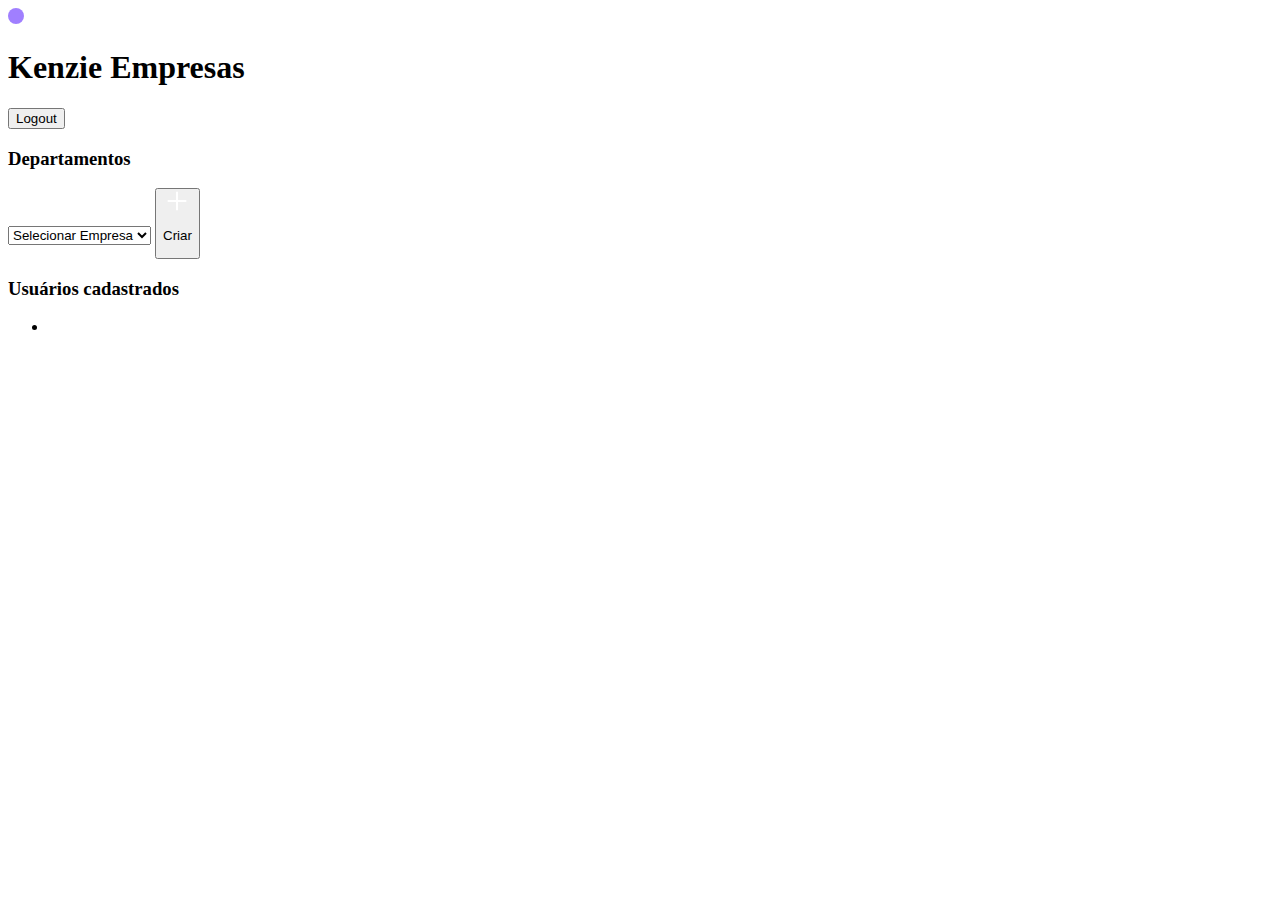
==== pages/admin-page/index.html @ 171fa569 "page admin" ====
<!DOCTYPE html>
<html lang="pt-br">

<head>
    <meta charset="UTF-8">
    <meta http-equiv="X-UA-Compatible" content="IE=edge">
    <meta name="viewport" content="width=device-width, initial-scale=1.0">
    <title>Empresas</title>
</head>

<body>
    <header>
        <section>
            <div class="logo">
                <img src="../../src/home/logo.svg" alt="Logotipo">
                <h1>Kenzie Empresas</h1>
            </div>
            <nav>
                <button type="button" class="button-logout">Logout</button>
            </nav>
        </section>
    </header>
    <main>
        <section>
            <div>
                <h3>Departamentos</h3>

                <select class="select-companie">
                    <option selected disabled>Selecionar Empresa</option>
                </select>

                <button>
                    <img src="../../src/admin-page/icon-create.svg" alt="">
                    <p>Criar</p>
                </button>
            </div>
            <div>
                <ul class="list-department">
                    <!-- <li>
                        <div>
                            <h4>Department Name</h4>
                            <p>Department Description</p>
                            <p>Company Name</p>
                        </div>
                        <div>
                            <button>
                                <img src="../../src/admin-page/icon-view.svg" alt="">
                            </button>
                            <button>
                                <img src="../../src/admin-page/icon-pen.svg" alt="">
                            </button>
                            <button>
                                <img src="../../src/admin-page/icon-delete.svg" alt="">
                            </button>
                        </div>
                    </li> -->
                </ul>
            </div>
        </section>
        <section>
            <div>
                <h3>Usuários cadastrados</h3>
            </div>
            <div>
                <ul>
                    <li>
                        <!-- <div>
                            <h4>Username</h4>
                            <p>Pleno</p>
                            <p>Company Name</p>
                        </div>
                        <div>
                            <button>
                                <img src="../../src/admin-page/icon-pen.svg" alt="">
                            </button>
                            <button>
                                <img src="../../src/admin-page/icon-delete.svg" alt="">
                            </button>
                        </div> -->
                    </li>
                </ul>
            </div>
        </section>
    </main>
    <script type="module" src="./index.js"></script>
</body>

</html>
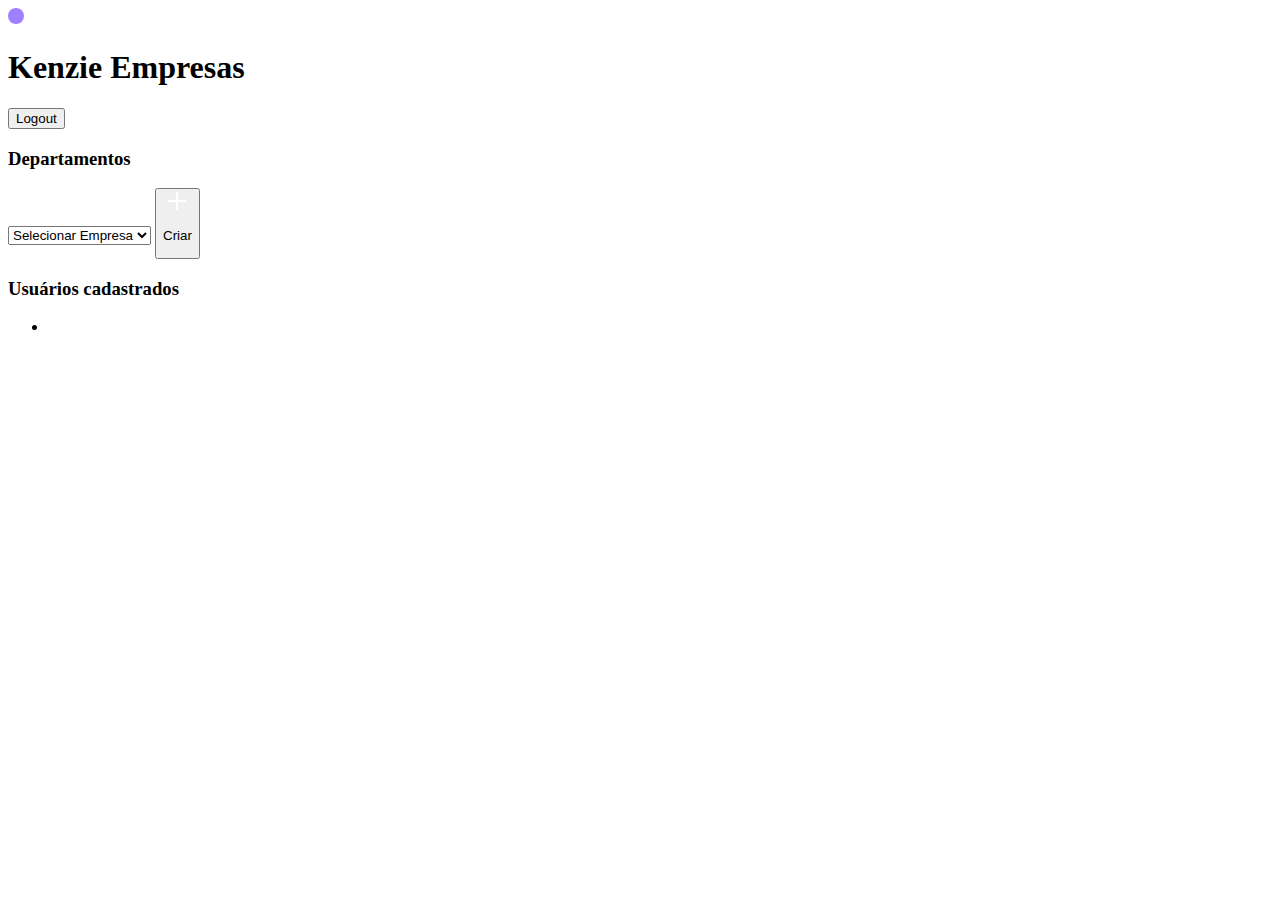
==== commit 76295114: "list users" ====
--- a/pages/admin-page/index.html
+++ b/pages/admin-page/index.html
@@ -34,7 +34,7 @@
                     <p>Criar</p>
                 </button>
             </div>
-            <div>
+            <div class="container-list">
                 <ul class="list-department">
                     <!-- <li>
                         <div>
@@ -62,7 +62,7 @@
                 <h3>Usuários cadastrados</h3>
             </div>
             <div>
-                <ul>
+                <ul class="list-users">
                     <li>
                         <!-- <div>
                             <h4>Username</h4>
@@ -81,6 +81,36 @@
                 </ul>
             </div>
         </section>
+        <!-- <section>
+            <div>
+                <button>X</button>
+            </div>
+            <h3>Nome do departamento</h3>
+            <div>
+                <div>
+                    <p><strong>Descrição do departamento</strong></p>
+                    <p>Empresa pertencente</p>
+                </div>
+                <form>
+                    <select>
+                        <option>Selecione o usuário</option>
+                    </select>
+                    <button>Contratar</button>
+                </form>
+            </div>
+            <div>
+                <ul>
+                    <li>
+                        <div>
+                            <h4>Username</h4>
+                            <p>Pleno</p>
+                            <p>Company Name</p>
+                        </div>
+                        <button>Desligar</button>
+                    </li>
+                </ul>
+            </div>
+        </section> -->
     </main>
     <script type="module" src="./index.js"></script>
 </body>
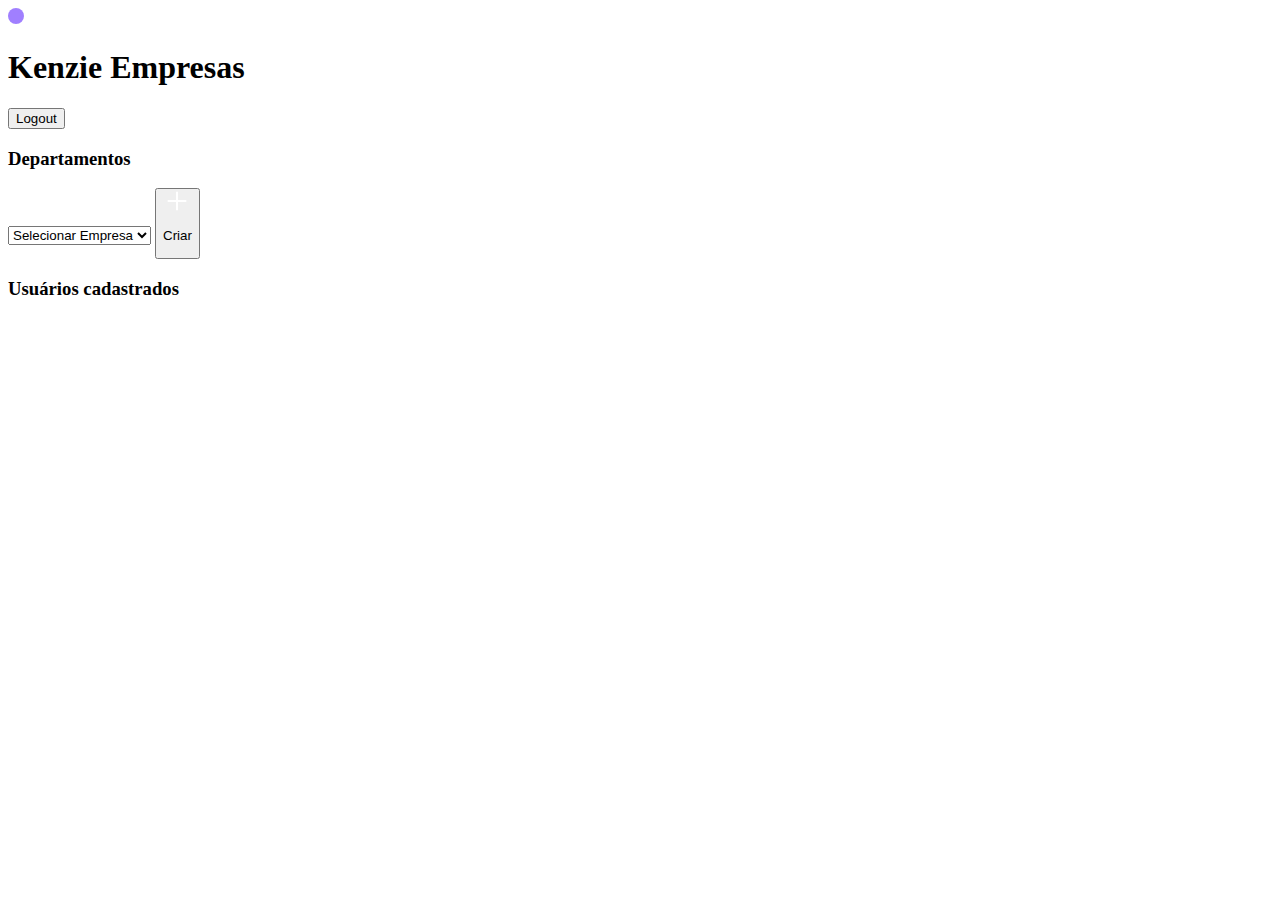
==== commit 1cd3c8d4: "modal department" ====
--- a/pages/admin-page/index.html
+++ b/pages/admin-page/index.html
@@ -29,7 +29,7 @@
                     <option selected disabled>Selecionar Empresa</option>
                 </select>
 
-                <button>
+                <button class="create-departmente">
                     <img src="../../src/admin-page/icon-create.svg" alt="">
                     <p>Criar</p>
                 </button>
@@ -63,8 +63,8 @@
             </div>
             <div>
                 <ul class="list-users">
-                    <li>
-                        <!-- <div>
+                    <!-- <li>
+                        <div>
                             <h4>Username</h4>
                             <p>Pleno</p>
                             <p>Company Name</p>
@@ -76,8 +76,8 @@
                             <button>
                                 <img src="../../src/admin-page/icon-delete.svg" alt="">
                             </button>
-                        </div> -->
-                    </li>
+                        </div>
+                    </li> -->
                 </ul>
             </div>
         </section>
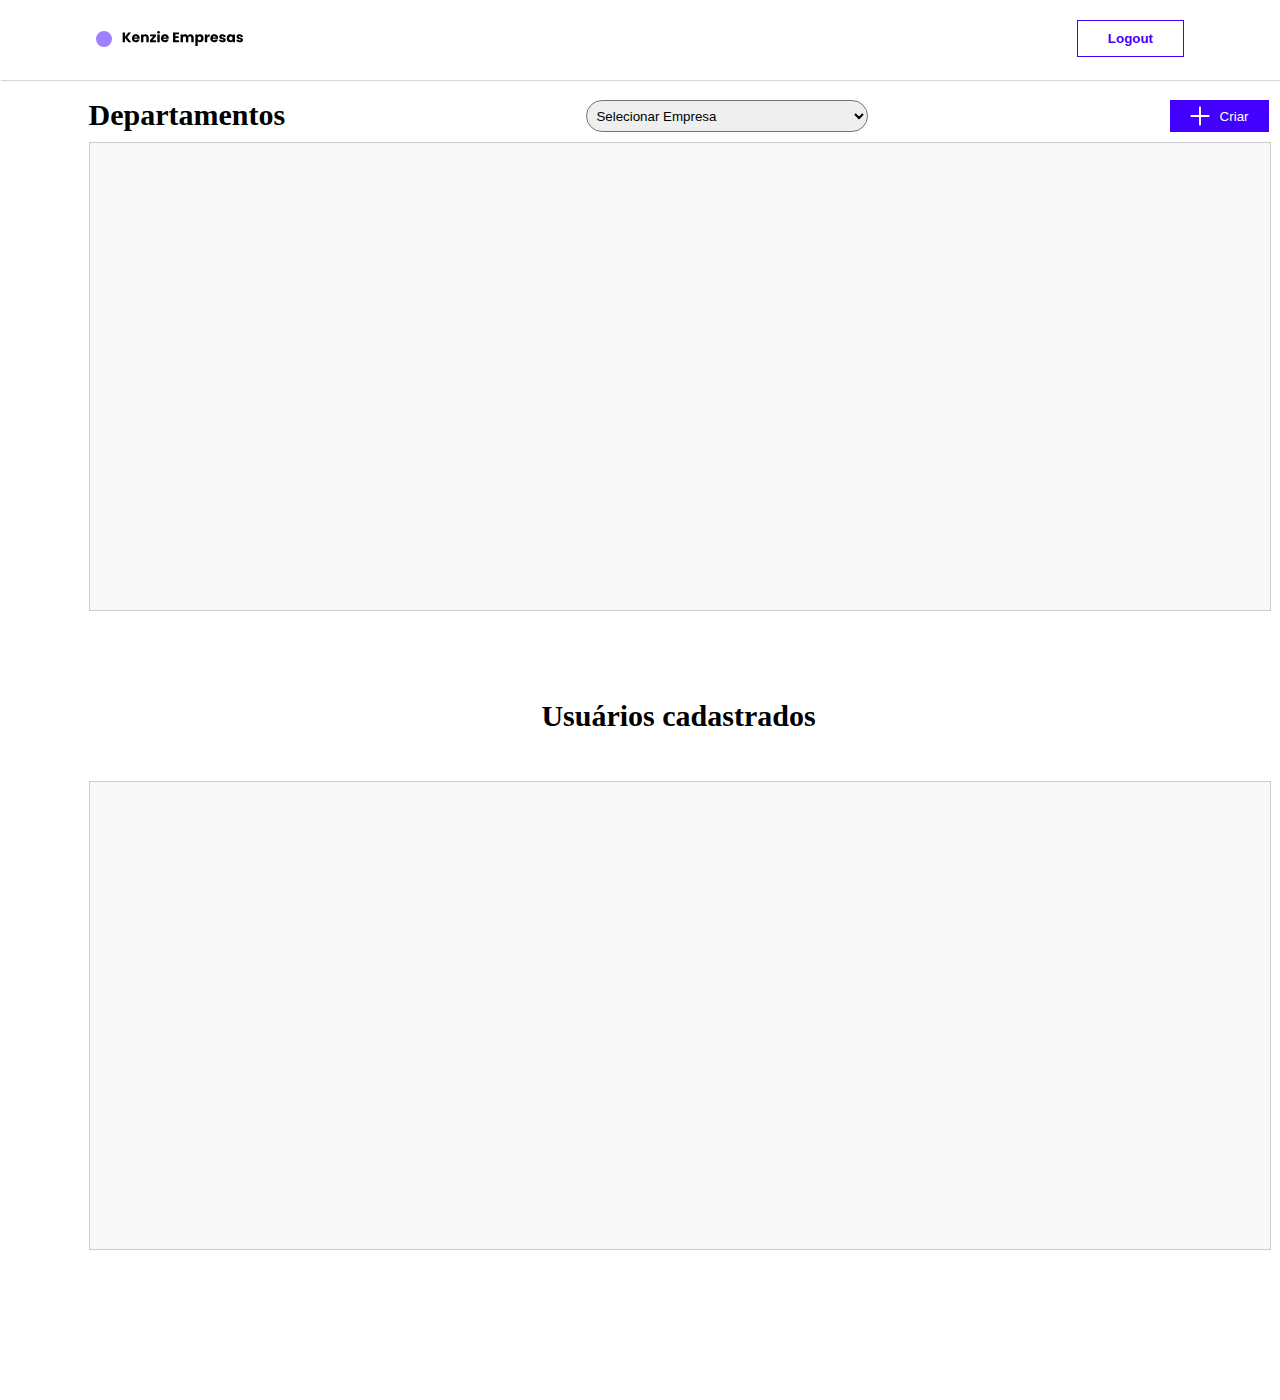
==== commit b0431e4e: "css" ====
--- a/pages/admin-page/index.html
+++ b/pages/admin-page/index.html
@@ -5,30 +5,34 @@
     <meta charset="UTF-8">
     <meta http-equiv="X-UA-Compatible" content="IE=edge">
     <meta name="viewport" content="width=device-width, initial-scale=1.0">
+    <link rel="stylesheet" href="../../styles/globalStyles.css">
+    <link rel="stylesheet" href="../../styles/reset.css">
+    <link rel="stylesheet" href="../../styles/header-nav.css">
+    <link rel="stylesheet" href="../../styles/button.css">
+    <link rel="stylesheet" href="../../styles/modal.css">
+    <link rel="stylesheet" href="./index.css">
     <title>Empresas</title>
 </head>
 
 <body>
     <header>
-        <section>
+        <section class="container-logo">
             <div class="logo">
                 <img src="../../src/home/logo.svg" alt="Logotipo">
-                <h1>Kenzie Empresas</h1>
+                <img src="../../src/home/Kenzie Empresas.svg" alt="">
             </div>
-            <nav>
-                <button type="button" class="button-logout">Logout</button>
+            <nav class="buttons-desktop">
+                <button type="button" class="button-logout buttonLogin">Logout</button>
             </nav>
         </section>
     </header>
     <main>
-        <section>
+        <section class="container-depart">
             <div>
                 <h3>Departamentos</h3>
-
                 <select class="select-companie">
                     <option selected disabled>Selecionar Empresa</option>
                 </select>
-
                 <button class="create-departmente">
                     <img src="../../src/admin-page/icon-create.svg" alt="">
                     <p>Criar</p>
@@ -57,11 +61,11 @@
                 </ul>
             </div>
         </section>
-        <section>
+        <section class="container-users-all">
             <div>
-                <h3>Usuários cadastrados</h3>
+                <h3 class="title-users">Usuários cadastrados</h3>
             </div>
-            <div>
+            <div class="container-list">
                 <ul class="list-users">
                     <!-- <li>
                         <div>
--- a/styles/globalStyles.css
+++ b/styles/globalStyles.css
@@ -0,0 +1,21 @@
+@import url('https://fonts.googleapis.com/css2?family=Inter:wght@500&family=Roboto&display=swap');
+
+body {
+  font-family:'Inter', sans-serif;
+}
+
+:root {
+    --brand100: #4200FF;
+    --brand200: #2f00b13a;
+    --gray100: #000000;
+    --gray200: rgb(206, 206, 206);
+    --gray250: rgb(139, 139, 139);
+    --gray300:  rgb(255, 255, 255);
+    --gray350: #F8F8F8;
+    --gray400: #ffff;
+    --gray500: #000000;
+    --alert100: #CE4646;
+    --sucess100: ##4BA036;
+    --border-radius: 4px;
+    
+  }--- a/styles/header-nav.css
+++ b/styles/header-nav.css
@@ -0,0 +1,82 @@
+body {
+    font-family: var(--font-family);
+}
+
+header {
+    width: 100%;
+    height: 60px;
+    position: fixed;
+    background-color: var(--gray400);
+    box-shadow: 1px 1px 1px 0px rgb(216, 215, 215);
+}
+
+header .container-logo {
+    position: relative;
+    width: 85%;
+    margin: 15px auto;
+    display: flex;
+    justify-content: space-between;
+    align-items: center;
+}
+
+.nav-button {
+    position: relative;
+    width: 90%;
+    padding: 10px 20px;
+    margin: 0 auto;
+    background-color: var(--gray400);
+}
+
+.nav-button div {
+    display: flex;
+    justify-content: space-between;
+    align-items: center;
+}
+
+.buttons-desktop {
+    display: none;
+}
+
+.logo {
+    display: flex;
+    justify-content: space-between;
+    align-items: center;
+    gap: 10px;
+}
+
+.logo h1 {
+    font-weight: bold;
+}
+
+.button-menu {
+    border: none;
+    background-color: var(--gray400);
+}
+
+.menu-close {
+    font-size: 16px;
+    border: none;
+    background-color: var(--gray400);
+}
+
+@media (min-width: 700px) {
+
+    header {
+        height: 80px;
+    }
+
+
+    header .container-logo {
+        margin: 20px auto;
+    }
+
+    .button-menu {
+        display: none;
+    }
+
+    .buttons-desktop {
+        display: flex;
+        gap: 10px;
+    }
+
+}--- a/styles/button.css
+++ b/styles/button.css
@@ -0,0 +1,43 @@
+.buttonLogin {
+    padding: 10px 30px;
+    font-weight: bold;
+    color: var(--brand100);
+    background-color: var(--gray400);
+    border: 1px solid var(--brand100);
+}
+
+.buttonLogin:hover {
+    background-color: var(--brand200);
+    border: 1px solid var(--brand200);
+}
+
+.buttonRegister {
+    padding: 10px 30px;
+    font-weight: bold;
+    color: var(--gray300);
+    background-color: var(--brand100);
+    border: 1px solid var(--brand100);
+}
+
+.buttonRegister:hover {
+    color: var(--brand100);
+    background-color: var(--brand200);
+    border: 1px solid var(--brand200);
+}
+
+.button-submit {
+    color: var(--gray400);
+    background-color: var(--brand100);
+    border: none;
+}
+
+.button-return {
+    color: var(--brand100);
+    background-color: var(--gray400);
+    border: 1px solid var(--brand100);
+}
+
+
+.buttons-depart {
+   margin: 20px auto;
+}
--- a/styles/modal.css
+++ b/styles/modal.css
@@ -0,0 +1,29 @@
+.section-modal {
+    position: fixed;
+    top: 0;
+    width: 100vw;
+    height: 100vh;
+    background-color: rgba(0, 0, 0, 0.082);
+}
+
+.container-modal {
+    width: 506px;
+    height: 421px;
+    margin: 10% auto;
+    background-color: var(--gray400);
+}
+
+.div-button{
+    width: 100%;
+}
+
+.div-button button {
+    width: 100%;
+    font-size: 20px;
+    padding: 10px 20px;
+    background-color: var(--gray400);
+    border: none;
+    display: flex;
+    flex-direction: row-reverse;
+}
+
--- a/pages/admin-page/index.css
+++ b/pages/admin-page/index.css
@@ -0,0 +1,128 @@
+body {
+    position: absolute;
+}
+
+main {
+    width: 85%;
+    margin: 100px auto;
+    display: flex;
+    flex-direction: column;
+    gap: 30px;
+}
+
+.container-depart {
+    width: 1180px;
+    margin: 0 auto;
+}
+
+.container-depart div {
+    display: flex;
+    justify-content: space-between;
+}
+
+.container-depart div h3 {
+    font-weight: bold;
+    font-size: 30px;
+}
+
+.container-depart div select {
+    width: 282px;
+    height: 32px;
+    padding: 5px;
+    border-radius: 16px;
+}
+
+.container-depart div button {
+    display: flex;
+    align-items: center;
+    gap: 10px;
+    padding: 5px 20px;
+    border: none;
+    color: var(--gray400);
+    background-color: var(--brand100);
+}
+
+.list-department {
+    display: flex;
+}
+
+.container-users-all {
+    width: 1180px;
+    margin: 0 auto;
+}
+
+.container-users-all div {
+    margin: 50px auto;
+}
+
+.title-users {
+    font-size: 30px;
+    font-weight: bold;
+    text-align: center;
+}
+
+.container-list {
+    width: 1180px;
+    height: 467px;
+    margin: 10px auto;
+    background-color: var(--gray350);
+    border: 1px solid var(--gray200);
+    overflow: auto;
+}
+
+::-webkit-scrollbar {
+    width: 0;
+}
+
+.list-department {
+    padding: 30px 60px;
+    display: flex;
+    flex-wrap: wrap;
+    justify-content: space-between;
+    gap: 20px;
+}
+
+.list-department li {
+    width: 489px;
+    height: 196px;
+    background-color: var(--gray400);
+    display: flex;
+    flex-direction: column;
+    align-items: flex-start;
+    justify-content: space-between;
+}
+
+.list-department li button {
+    background-color: var(--gray400);
+}
+
+.div-data-depart {
+    display: flex;
+    flex-direction: column;
+    align-items: flex-start;
+    margin-top: 20px;
+    margin-left: 30px;
+    gap: 10px;
+}
+
+.div-data-depart h4 {
+    font-weight: bold;
+}
+
+.list-users {
+    padding: 30px 60px;
+    display: flex;
+    flex-wrap: wrap;
+    justify-content: space-between;
+    gap: 20px;
+}
+
+.list-users li {
+    width: 489px;
+    height: 196px;
+    background-color: var(--gray400);
+}
+
+.list-users li button {
+    background-color: var(--gray400);
+}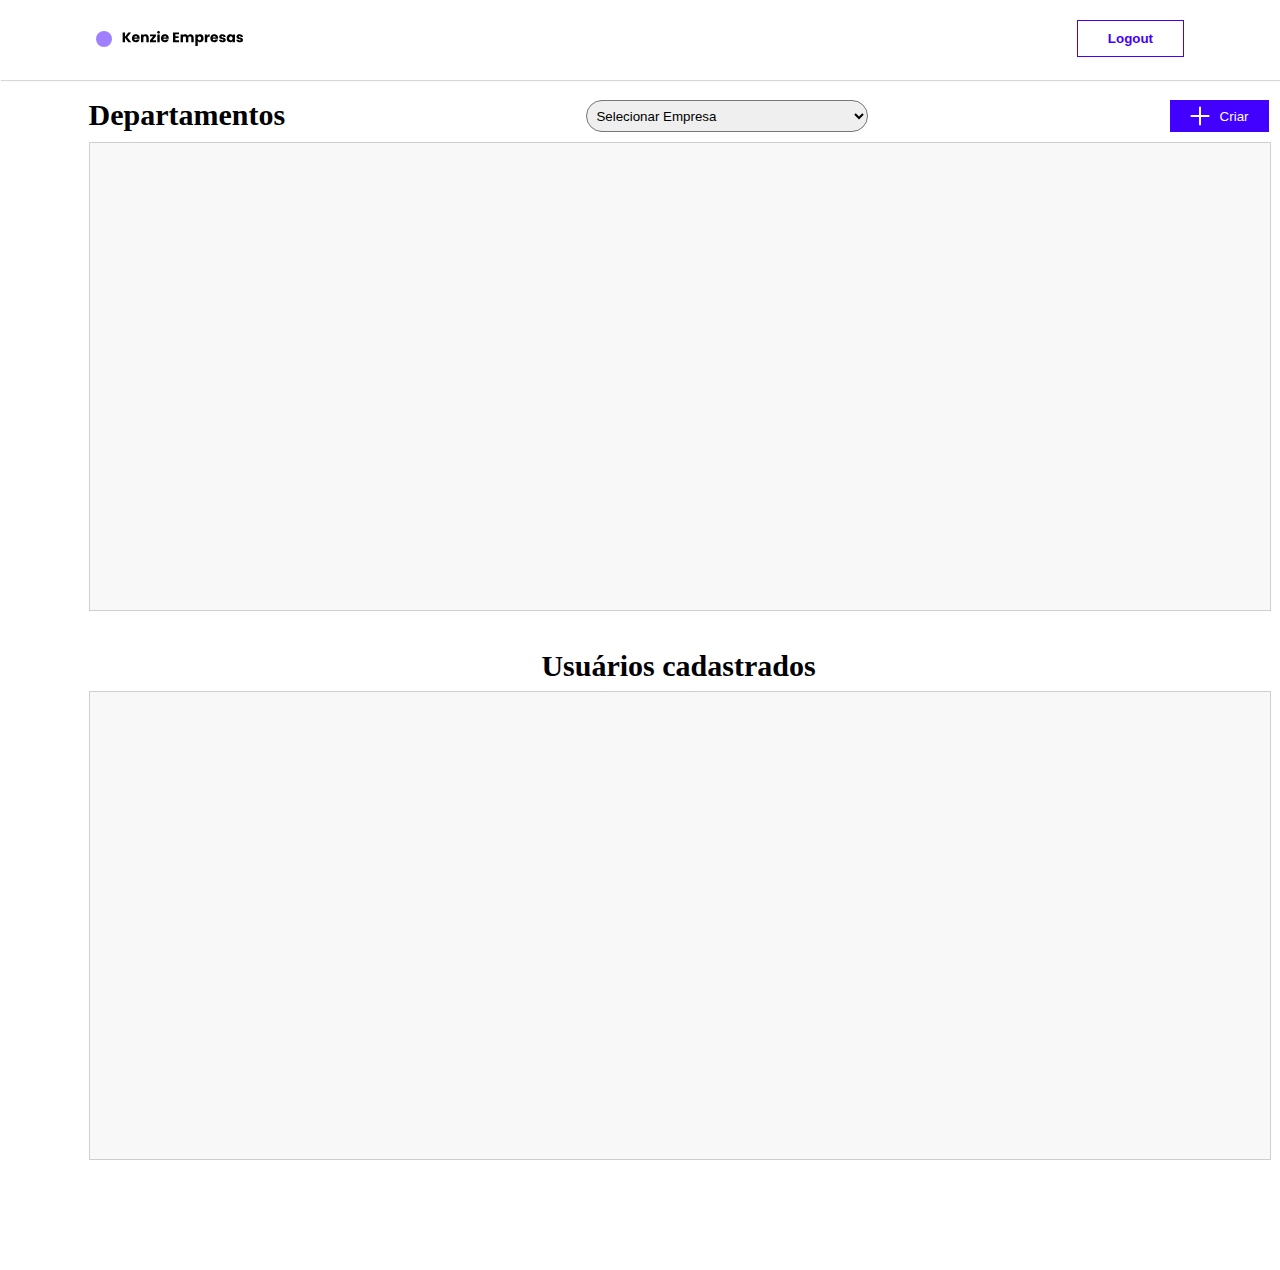
==== commit 86444721: "estilo" ====
--- a/pages/admin-page/index.html
+++ b/pages/admin-page/index.html
@@ -10,6 +10,7 @@
     <link rel="stylesheet" href="../../styles/header-nav.css">
     <link rel="stylesheet" href="../../styles/button.css">
     <link rel="stylesheet" href="../../styles/modal.css">
+    <link rel="stylesheet" href="../../styles/modal-delete.css">
     <link rel="stylesheet" href="./index.css">
     <title>Empresas</title>
 </head>
--- a/styles/button.css
+++ b/styles/button.css
@@ -37,7 +37,14 @@
     border: 1px solid var(--brand100);
 }
 
-
 .buttons-depart {
    margin: 20px auto;
 }
+
+
+.buttons-user {
+    margin: 50px auto;
+    display: flex;
+    justify-content: center;
+    gap: 20px;
+}--- a/styles/modal.css
+++ b/styles/modal.css
@@ -4,6 +4,10 @@
     width: 100vw;
     height: 100vh;
     background-color: rgba(0, 0, 0, 0.082);
+}
+
+.close {
+    display: none;
 }
 
 .container-modal {
@@ -27,3 +31,9 @@
     flex-direction: row-reverse;
 }
 
+
+.modal-name {
+    color: var(--gray100);
+    font-weight: bold;
+    font-size: 36px;
+}--- a/pages/admin-page/index.css
+++ b/pages/admin-page/index.css
@@ -51,9 +51,9 @@
     margin: 0 auto;
 }
 
-.container-users-all div {
+/* .container-users-all div {
     margin: 50px auto;
-}
+} */
 
 .title-users {
     font-size: 30px;
@@ -86,6 +86,7 @@
     width: 489px;
     height: 196px;
     background-color: var(--gray400);
+    box-shadow: 0px 1px 0px 0px var(--brand100);
     display: flex;
     flex-direction: column;
     align-items: flex-start;
@@ -121,8 +122,24 @@
     width: 489px;
     height: 196px;
     background-color: var(--gray400);
+    box-shadow: 0px 1px 0px 0px var(--brand100);
+
+}
+
+.div-data-user {
+    display: flex;
+    flex-direction: column;
+    align-items: flex-start;
+    margin-top: 20px;
+    margin-left: 30px;
+    gap: 10px;
 }
 
 .list-users li button {
     background-color: var(--gray400);
+    border: none;
+}
+
+.div-data-user h4 {
+    font-weight: bold;
 }